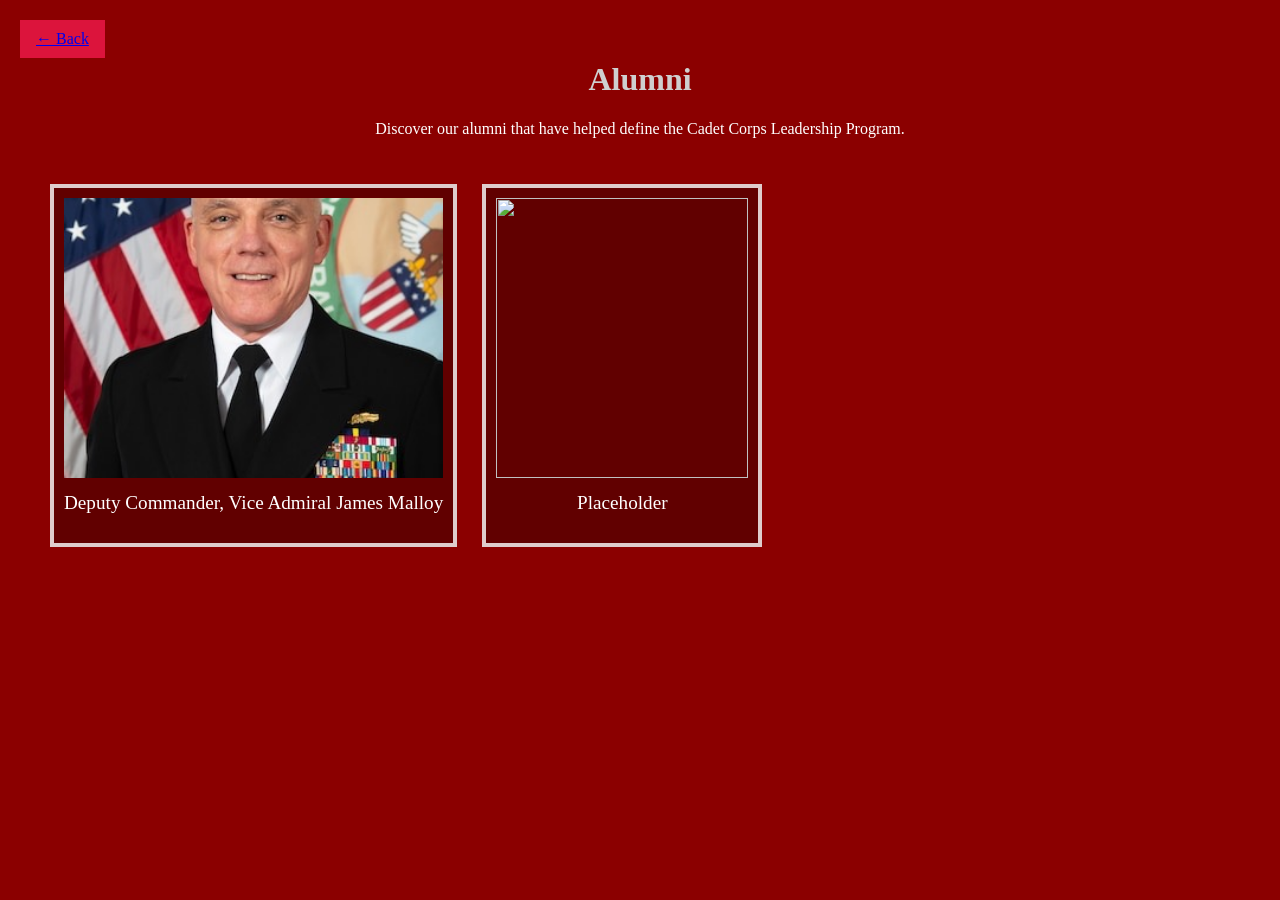
==== alumni.html @ 5c0ba4d6 "updates" ====
<!DOCTYPE html>
<html lang="en">
<head>
<meta charset="UTF-8" />
<title>Alumni</title>
<link rel="stylesheet" href="style.css" />
</head>

<body class="sorts-mill-goudy-regular">

<div class="page">
  <h1>Alumni</h1>
  <p>Discover our alumni that have helped define the Cadet Corps Leadership Program.</p>

  <div class="back-btn"><a href="index.html">← Back</a></div>

  <!-- SCROLLING ROW -->
  <div class="alumni-row">

    <!-- CARD -->
    <div class="alumni-card" onclick="openAlumni(this)">
      <img src="assets/images/Vice Admiral James Malloy.jpg">
      <p>Deputy Commander, Vice Admiral James Malloy</p>

      <!-- HIDDEN BIO -->
      <div class="bio">
        <p>St. John's College High School - Class of _____ </p>
        <p>
          
Vice Adm. James Malloy is a native of Silver Spring, Maryland and a 1986 graduate of the U.S. Naval Academy. He holds a Master of Science in Systems Technology (Command, Control and Communications) from the Naval Post Graduate School; a Master of Science in National Security Strategy from the National War College and a Master of Health Sciences in Emergency and Disaster Management from Touro University.

His sea tours include assignments onboard USS Deyo (DD 989), USS Fahrion (FFG 22) and USS Benfold (DDG 65). He deployed in command of both USS Falcon (MHC 59) and USS Pinckney (DDG 91), guiding Pinckney through her maiden deployment. He commanded Destroyer Squadron 50 as commander, Middle East Force (CTF 55) and commander, Coalition Task Group 152.1 operating at sea and from naval command centers in Kuwait, Bahrain, and the United Arab Emirates.
Ashore, Malloy served as the Navy theater missile defense officer and commander in chief operations briefer at U.S. Central Command (J3) in Tampa, Florida. Following the 9/11 terror attack, he established U.S. Naval Forces Central Command Friendly Forces Coordination Cell in Bahrain, as deputy for the operational liaison staff.

Other staff assignments include flag aide to Commander, U.S. Naval Forces Central Command/U.S. 5th Fleet in Bahrain; initial requirements officer for the Littoral Combat Ship on the staff of the Chief of Naval Operations, Surface Warfare Directorate (N86); head, Washington Placement Branch at Naval Personnel Command (PERS 441) and assistant deputy director, Politico-Military Affairs in the Strategic Plans and Policy Directorate (J5) on the Joint Staff.

        </p>
      </div>
    </div>

    <!-- DUPLICATE FOR MORE ALUMNI -->
    <div class="alumni-card" onclick="openAlumni(this)">
      <img src="alumni2.jpg">
      <p>Placeholder</p>

      <div class="bio">
        <h2>Placeholder</h2>
        <p>Placeholder</p>
        <p>
          Led the corps with distinction and went on to serve in public service leadership roles.
        </p>
      </div>
    </div>

  </div>
</div>

<!-- DETAIL VIEW -->
<div class="detail-view" id="detailView">
  <div class="detail-card" id="detailCard">

    <div class="back-btn" onclick="closeAlumni()">← Back</div>

    <div class="alumni-detail-content">

  <div class="image-block">
    <img id="detailImg">
    <h2 id="detailName"></h2>
  </div>

  <div class="text">
    <p id="detailBio"></p>
  </div>

</div>

  </div>
</div>

<script src="alumni.js"></script>

</body>
</html>
---- style.css ----
/* CSS for index.html */
* { box-sizing: border-box; }

body {
  margin: 0;
  font-family: "Sorts Mill Goudy", serif;
  background-color: #8b0000; /* scarlet */
  color: white;
}
body, h1, h2, h3, p, a {
  font-family: "Sorts Mill Goudy", serif;
}
a:visited {
  color: white;
  font-family: "Sorts Mill Goudy", serif;

}
.grid {
  transition: opacity 0.4s ease;
}
.center-logo {
  z-index: 5;
}
.landing .grid {
  display: grid;
  grid-template-columns: 1fr 1fr;
  grid-template-rows: 1fr 1fr;
  height: 100vh;

  gap: 0;          
  padding: 0;      
}
h1, h2 {
  color: #cfcfcf; /* gray */
}

.quad {
  display: flex;
  align-items: center;
  justify-content: center;
  font-size: 2rem;
  text-decoration: none;
  color: white;

  /* straight-edged frame */
  border: 4px solid rgba(255,255,255,0.85);
  border-radius: 0;
  margin: 5px;/* Space between lines */
  background: rgba(0,0,0,0.25);
  transition: all 0.25s ease;
  position: relative;
  z-index: 1;
}

.quad:hover {
  background: rgba(0,0,0,0.45);
  transform: scale(1.02);
}
.page {
  padding: 40px;
  text-align: center;
}
/* logo image */
.center-logo img {
  width: 100%;
  height: 100%;
  object-fit: contain;
}
.landing {
  position: relative;
}

.center-logo {
  position: absolute;
  top: 50%;
  left: 50%;
  transform: translate(-50%, -50%);
  
  width: 300px;
  height: 400px;

  background: white;
  border: 4px solid #cfcfcf;

  display: flex;
  align-items: center;
  justify-content: center;

  z-index: 10;
  overflow: hidden; /* keeps logo clean */
  transition: all 0.6s cubic-bezier(0.65, 0, 0.35, 1);
}

/* CSS for Gallery timeline */

.timeline {
  display: flex;
  overflow: hidden;
}

.timeline-track {
  display: flex;
  animation: scroll 25s linear infinite;
}

.timeline img {
  height: 150px;
  margin: 10px;
  border-radius: 10px;
  cursor: pointer;
}

@keyframes scroll {
  from { transform: translateX(0); }
  to { transform: translateX(-50%); }
}



/* CSS for Traditions */

/* Modal */
.modal {
  position: fixed;
  top: 0; left: 0;
  width: 100%; height: 100%;
  background: rgba(0,0,0,0.8);
  display: none;
  align-items: center;
  justify-content: center;
}

.modal-content {
  background: #8b0000;
  padding: 20px;
  max-width: 600px;
  border-radius: 12px;
  text-align: center;
}

.modal img {
  max-width: 100%;
  border-radius: 10px;
}

/* Traditions Grid Layout */
.traditions-grid {
  display: grid;
  grid-template-columns: repeat(3, 1fr); /* 3 across for iPad */
  gap: 20px;
  margin-top: 30px;
}

/* Individual Cards */
.tradition-card {
  position: relative;
  height: 300px;
  border-radius: 0px;
  border: 4px solid rgba(255,255,255,0.7); /* medium thickness */
  display: flex;
  align-items: center;
  justify-content: center;
  overflow: hidden;
  font-family: "Sorts Mill Goudy", serif;
  background-color: #8b0000; /* scarlet */
}
.tradition-card::after {
  content: "";
  position: absolute;

  inset: 12px;  /* adjust this value for more/less red border */

  background-size: cover;
  background-position: center;
  background-repeat: no-repeat;

  opacity: 0.55;
  filter: grayscale(20%) contrast(90%);

  z-index: 0;
}


/* Horizontal scroll (Traditions) */
.scroll-row {
  display: flex;
  overflow-x: auto;
  gap: 20px;
  padding: 20px 0;
}

.scroll-row img {
  height: 180px;
  cursor: pointer;
  border-radius: 10px;
}

/* Dark overlay for readability */
.tradition-card::before {
  content: "";
  position: absolute;
  inset: 0;
  background: rgba(0,0,0,0.4);
  z-index: 1;
}

/* Text styling */
.tradition-card span {
  position: relative;
  font-size: 1.2rem;
  font-weight: bold;
  text-align: center;
  padding: 10px;
  z-index: 2;
}

/* Optional: hover effect (nice on desktop, subtle on iPad) */
.tradition-card:hover {
  transform: scale(1.03);
  transition: transform 0.2s;
}

.tradition-card[data-id="gonzaga"]::after {
  background-image: url('assets/images/HGonzaga1.jpg');
}

.tradition-card[data-id="cadetscare"]::after {
  background-image: url('assets/cadetscare.jpg');
}

.tradition-card[data-id="christmas"]::after {
  background-image: url('assets/christmas.jpg');
}

.tradition-card[data-id="turkey"]::after {
  background-image: url('assets/turkeybowl.jpg');
}

.tradition-card[data-id="ball"]::after {
  background-image: url('assets/ball.jpg');
}

.tradition-card[data-id="march"]::after {
  background-image: url('assets/marchmadness.jpg');
}


/* DETAIL OVERLAY */
.detail-view {
  position: fixed;
  top: 0;
  left: 0;
  width: 100%;
  height: 100%;
  background: rgba(0,0,0,0.85);
  display: flex;
  align-items: center;
  justify-content: center;
  visibility: hidden;
  opacity: 0;
  transition: opacity 0.3s;
  z-index: 1000;
}

/* SHOW STATE */
.detail-view.active {
  visibility: visible;
  opacity: 1;
}

/* BIG CARD */
.detail-card {
  width: 80%;
  max-width: 800px;
  height: 70%;
  background: #7a0000;
  border-radius: 0px;
  border: 4px solid rgba(255,255,255,0.7);
  transform: scale(0.6) rotateY(90deg);
  transition: transform 0.4s ease;
  position: relative;
  padding: 50px 20px 20px 20px; 
  overflow-y: auto;
}

/* ANIMATION IN */
.detail-view.active .detail-card {
  transform: scale(1) rotateY(0deg);
}

/* BACK BUTTON */
.back-btn {
  /*position: absolute;
  top: 15px;
  left: 20px;
  font-size: 1.5rem;
  cursor: pointer;
  z-index: 10;*/
  position: fixed;
  top: 20px;
  left: 20px;
  background: crimson;
  color: white;
  padding: 10px 16px;
  text-decoration: none;
  border-radius: 0px;
  z-index: 1000;
}

/* CONTENT */
.detail-content {
  margin-top: 50px;
  text-align: center;
}

.detail-content img {
  max-width: 100%;
  border-radius: 12px;
  margin-top: 15px;
}

/*FONTS*/

@import url('https://fonts.googleapis.com/css2?family=Sorts+Mill+Goudy&display=swap');

.sorts-mill-goudy-regular {
  font-family: "Sorts Mill Goudy", serif;
  font-weight: 400;
  font-style: normal;
}

/*Alumni*/

/* ALUMNI ROW (horizontal swipe) */
.alumni-row {
  display: flex;
  overflow-x: auto;
  gap: 25px;
  padding: 30px 10px;
  scroll-snap-type: x mandatory;
}

/* CARD STYLE */
.alumni-card {
  min-width: 280px;
  flex: 0 0 auto;
  background: rgba(0,0,0,0.3);
  border: 4px solid rgba(255,255,255,0.8);
  border-radius: 0;
  text-align: center;
  padding: 10px;
  cursor: pointer;
  scroll-snap-align: center;
  transition: transform 0.2s;
}

.alumni-card:hover {
  transform: scale(1.05);
}

/* IMAGE */
.alumni-card img {
  width: 100%;
  height: 280px;
  object-fit: cover;
}

/* NAME */
.alumni-card p {
  margin-top: 10px;
  font-family: "Sorts Mill Goudy", serif;
  font-size: 1.2rem;
}

/* HIDDEN BIO DATA */
.bio {
  display: none;
}

/* DETAIL CONTENT LAYOUT */
.alumni-detail-content {
  display: flex;
  gap: 20px;
  align-items: flex-start;
  margin-top: 40px;
}

/* IMAGE LEFT */
.alumni-detail-content img {
  width: 250px;
  height: auto;
  border-radius: 8px;
}

/* TEXT RIGHT */
.alumni-detail-content .text {
  text-align: left;
}

/* MOBILE / iPad ADJUSTMENT */
@media (max-width: 768px) {
  .alumni-detail-content {
    flex-direction: column;
    align-items: center;
    text-align: center;
  }

  .alumni-detail-content .text {
    text-align: center;
  }
}

/* LEFT SIDE (image + name stacked) */
.image-block {
  display: flex;
  flex-direction: column;
  align-items: center;
  width: 250px;
}

/* IMAGE */
.image-block img {
  width: 100%;
  height: auto;
  border-radius: 8px;
}

/* NAME UNDER IMAGE */
.image-block h2 {
  margin-top: 10px;
  font-size: 1.3rem;
  text-align: center;
  font-family: "Sorts Mill Goudy", serif;
}

/* RIGHT SIDE TEXT */
.alumni-detail-content .text {
  flex: 1;
  text-align: left;
  font-family: "Sorts Mill Goudy", serif;
}
@media (max-width: 768px) {
  .alumni-detail-content {
    flex-direction: column;
    align-items: center;
  }

  .text {
    text-align: center;
  }
}
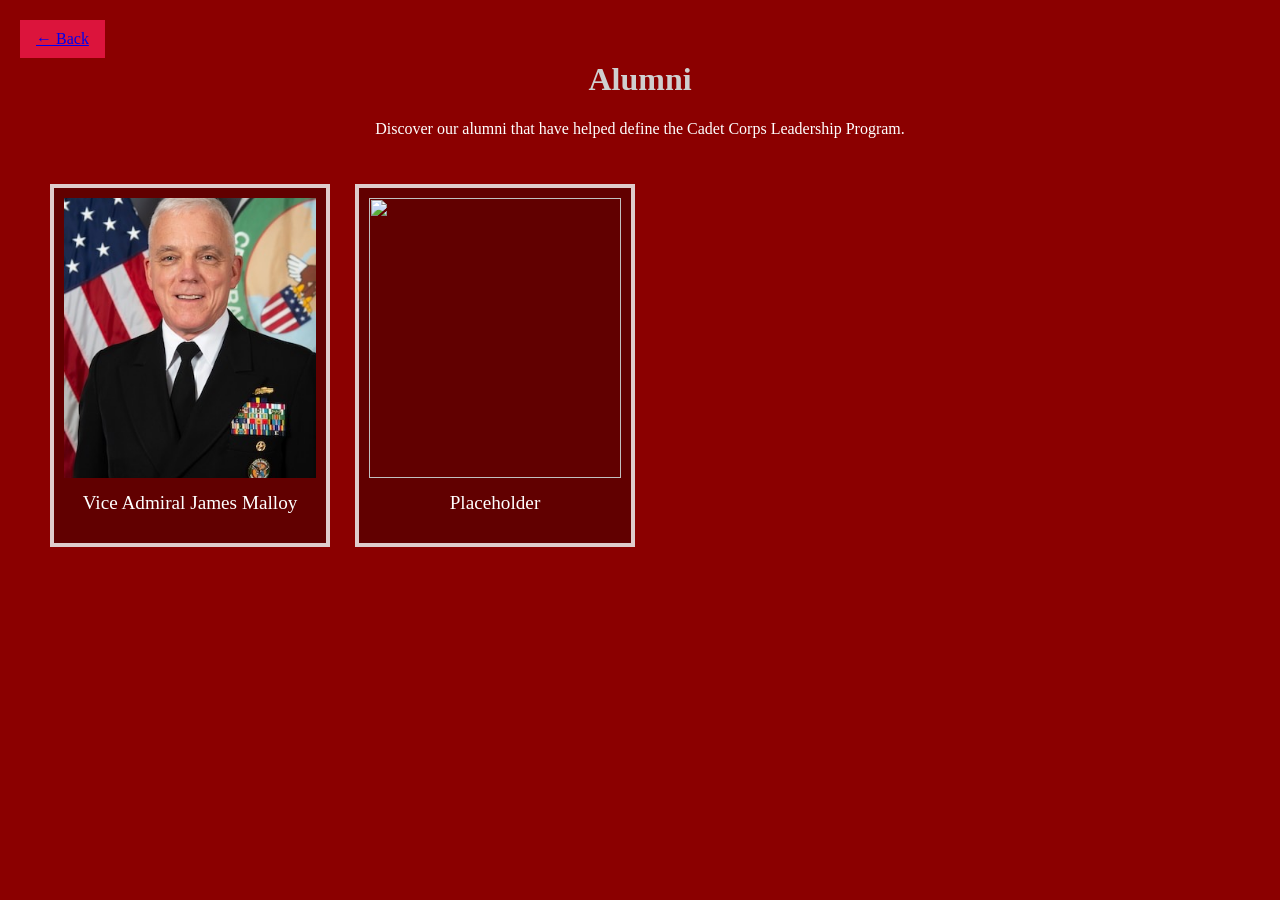
==== commit fd59ba44: "updates" ====
--- a/alumni.html
+++ b/alumni.html
@@ -20,10 +20,11 @@
     <!-- CARD -->
     <div class="alumni-card" onclick="openAlumni(this)">
       <img src="assets/images/Vice Admiral James Malloy.jpg">
-      <p>Deputy Commander, Vice Admiral James Malloy</p>
+      <p>Vice Admiral James Malloy</p>
 
       <!-- HIDDEN BIO -->
       <div class="bio">
+        <h2>Deputy Commander, Vice Admiral James Malloy</h2>
         <p>St. John's College High School - Class of _____ </p>
         <p>
           
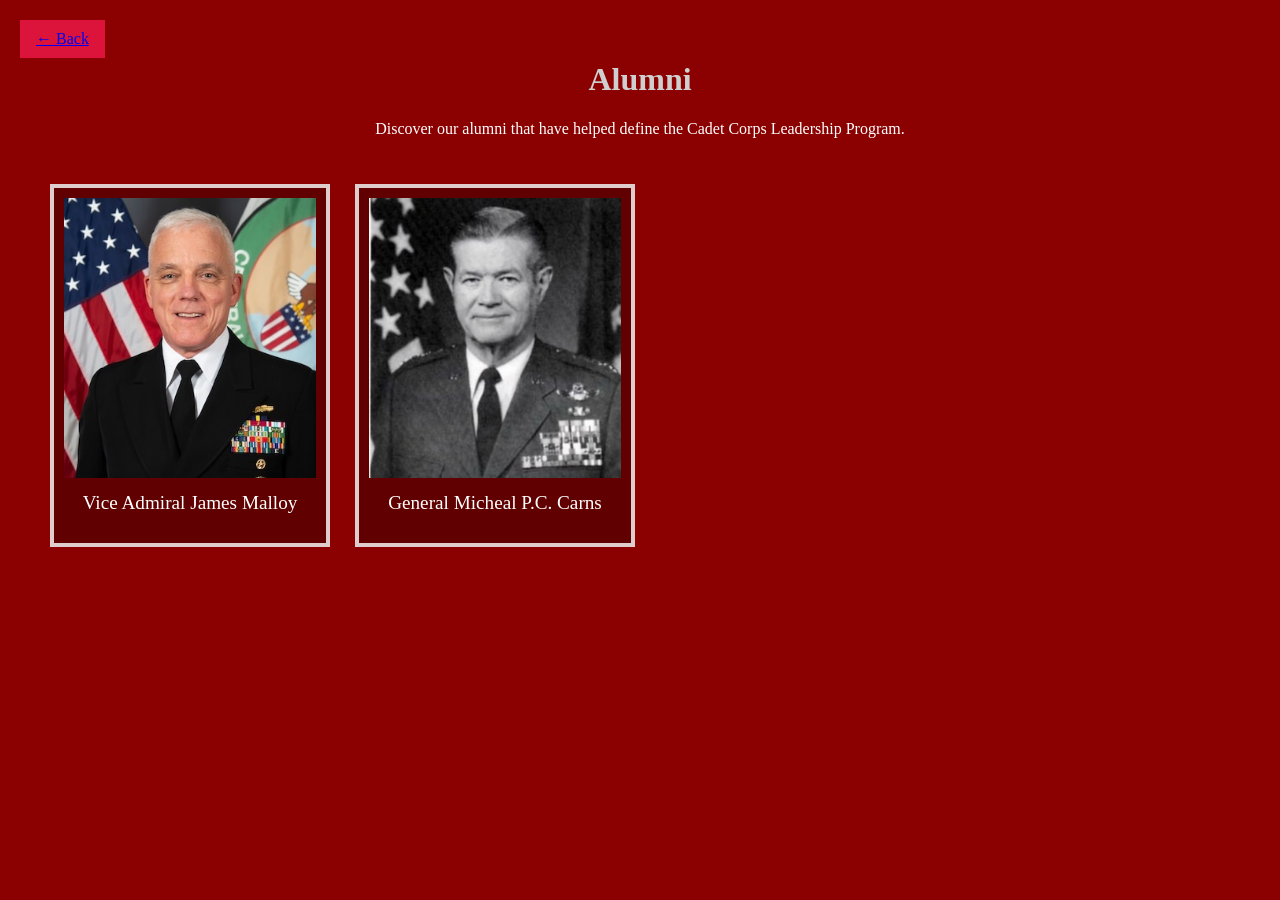
==== commit 011a85d6: "added some stuff" ====
--- a/alumni.html
+++ b/alumni.html
@@ -41,12 +41,12 @@
 
     <!-- DUPLICATE FOR MORE ALUMNI -->
     <div class="alumni-card" onclick="openAlumni(this)">
-      <img src="alumni2.jpg">
-      <p>Placeholder</p>
+      <img src="assets/images/General Michael Carns.png">
+      <p>General Micheal P.C. Carns</p>
 
       <div class="bio">
-        <h2>Placeholder</h2>
-        <p>Placeholder</p>
+        <h2>Vice Chief of Staff, General Micheal P.C. Carns</h2>
+        <p>St. John's College High School - Class of 1955</p>
         <p>
           Led the corps with distinction and went on to serve in public service leadership roles.
         </p>
--- a/style.css
+++ b/style.css
@@ -7,6 +7,10 @@
   background-color: #8b0000; /* scarlet */
   color: white;
 }
+html, body {
+  height: 100%;
+  overflow: hidden;
+}
 body, h1, h2, h3, p, a {
   font-family: "Sorts Mill Goudy", serif;
 }
@@ -17,15 +21,20 @@
 }
 .grid {
   transition: opacity 0.4s ease;
-}
-.center-logo {
-  z-index: 5;
-}
+  position: absolute;
+  top: 0;          /* ADD */
+  left: 0;         /* ADD */
+  width: 100%;
+  height: 100%;
+  z-index: 1;
+}
+
+
 .landing .grid {
   display: grid;
   grid-template-columns: 1fr 1fr;
   grid-template-rows: 1fr 1fr;
-  height: 100vh;
+  height: 100dvh;
 
   gap: 0;          
   padding: 0;      
@@ -68,14 +77,15 @@
 }
 .landing {
   position: relative;
+  display: flex;
+  justify-content: center;
+  align-items: center;
+  height: 100dvh;
+  width: 100%;
 }
 
 .center-logo {
-  position: absolute;
-  top: 50%;
-  left: 50%;
-  transform: translate(-50%, -50%);
-  
+
   width: 300px;
   height: 400px;
 
@@ -87,9 +97,12 @@
   justify-content: center;
 
   z-index: 10;
-  overflow: hidden; /* keeps logo clean */
-  transition: all 0.6s cubic-bezier(0.65, 0, 0.35, 1);
-}
+  overflow: hidden;
+  will-change: transform;
+  margin: auto;
+  
+}
+
 
 /* CSS for Gallery timeline */
 
@@ -279,7 +292,7 @@
   transform: scale(0.6) rotateY(90deg);
   transition: transform 0.4s ease;
   position: relative;
-  padding: 50px 20px 20px 20px; 
+  padding: 80px 20px 20px 20px; 
   overflow-y: auto;
 }
 
@@ -346,7 +359,7 @@
   flex: 0 0 auto;
   background: rgba(0,0,0,0.3);
   border: 4px solid rgba(255,255,255,0.8);
-  border-radius: 0;
+  border-radius: 0px;
   text-align: center;
   padding: 10px;
   cursor: pointer;
@@ -363,6 +376,7 @@
   width: 100%;
   height: 280px;
   object-fit: cover;
+  object-position: center top;
 }
 
 /* NAME */
@@ -382,19 +396,23 @@
   display: flex;
   gap: 20px;
   align-items: flex-start;
-  margin-top: 40px;
+  
 }
 
 /* IMAGE LEFT */
 .alumni-detail-content img {
   width: 250px;
   height: auto;
-  border-radius: 8px;
+  border-radius: 0px;
+  object-fit: contain;
 }
 
 /* TEXT RIGHT */
 .alumni-detail-content .text {
   text-align: left;
+  font-family: "Sorts Mill Goudy", serif;
+  margin-top: 0;
+  padding-top: 0;
 }
 
 /* MOBILE / iPad ADJUSTMENT */
@@ -422,19 +440,26 @@
 .image-block img {
   width: 100%;
   height: auto;
-  border-radius: 8px;
+  border-radius: 0px;
 }
 
 /* NAME UNDER IMAGE */
 .image-block h2 {
   margin-top: 10px;
+  margin-bottom: 0;
   font-size: 1.3rem;
   text-align: center;
   font-family: "Sorts Mill Goudy", serif;
 }
 
 /* RIGHT SIDE TEXT */
-.alumni-detail-content .text {
+.alumni-detail-content .text p{
+  flex: 1;
+  text-align: left;
+  font-family: "Sorts Mill Goudy", serif;
+  
+}
+.alumni-detail-content .text{
   flex: 1;
   text-align: left;
   font-family: "Sorts Mill Goudy", serif;
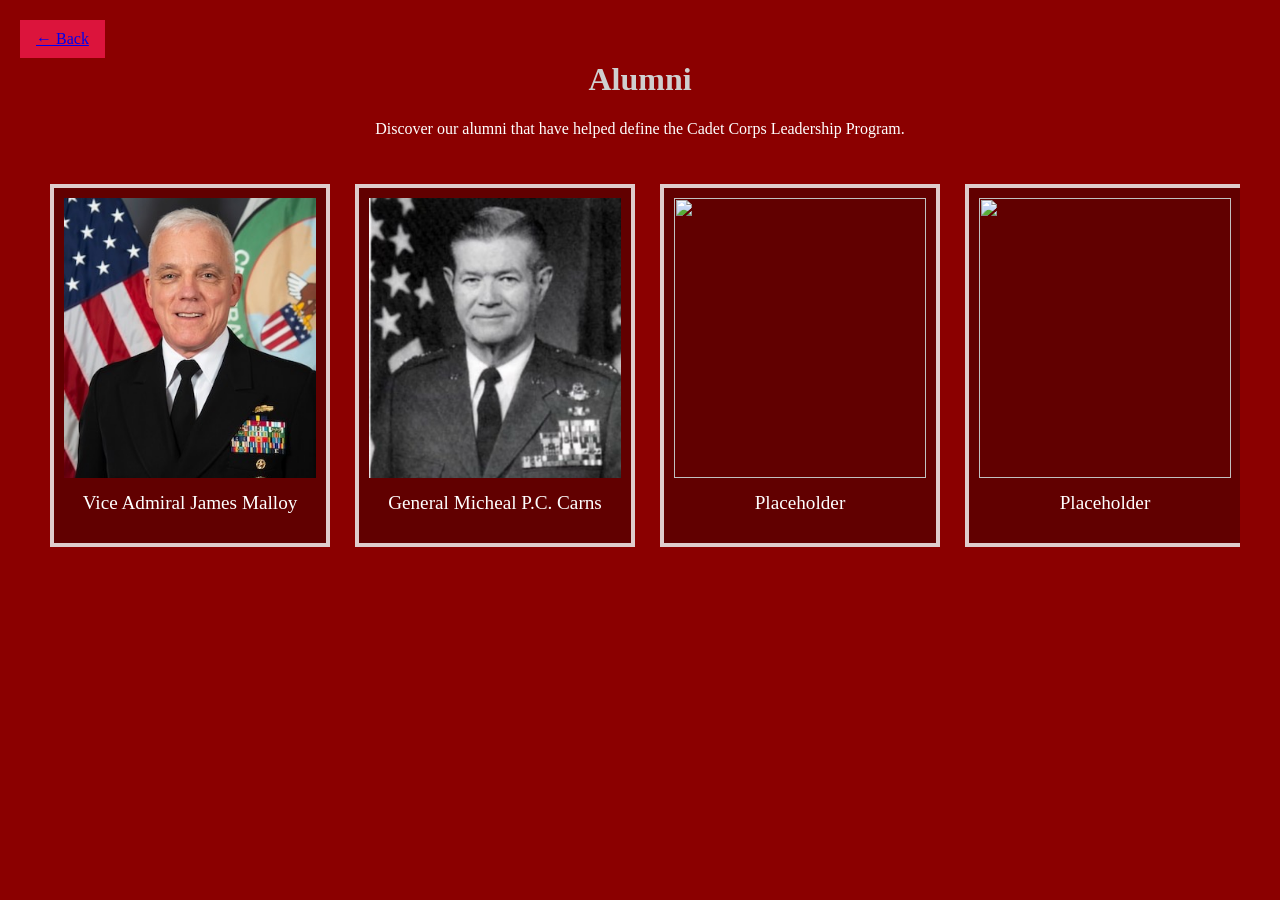
==== commit 0a6b61e7: "alumni updates" ====
--- a/alumni.html
+++ b/alumni.html
@@ -17,7 +17,7 @@
   <!-- SCROLLING ROW -->
   <div class="alumni-row">
 
-    <!-- CARD -->
+    <!-- Malloy CARD -->
     <div class="alumni-card" onclick="openAlumni(this)">
       <img src="assets/images/Vice Admiral James Malloy.jpg">
       <p>Vice Admiral James Malloy</p>
@@ -39,7 +39,7 @@
       </div>
     </div>
 
-    <!-- DUPLICATE FOR MORE ALUMNI -->
+    <!-- Carns Card -->
     <div class="alumni-card" onclick="openAlumni(this)">
       <img src="assets/images/General Michael Carns.png">
       <p>General Micheal P.C. Carns</p>
@@ -52,6 +52,110 @@
         </p>
       </div>
     </div>
+
+
+<!-- Card -->
+    <div class="alumni-card" onclick="openAlumni(this)">
+      <img src="assets/images/">
+      <p>Placeholder</p>
+
+      <div class="bio">
+        <h2>Placeholder</h2>
+        <p>Placeholder</p>
+        <p>
+          Placeholder
+        </p>
+      </div>
+    </div>
+
+<!-- Card -->
+    <div class="alumni-card" onclick="openAlumni(this)">
+      <img src="assets/images/">
+      <p>Placeholder</p>
+
+      <div class="bio">
+        <h2>Placeholder</h2>
+        <p>Placeholder</p>
+        <p>
+          Placeholder
+        </p>
+      </div>
+    </div>
+
+
+    <!-- Card -->
+    <div class="alumni-card" onclick="openAlumni(this)">
+      <img src="assets/images/">
+      <p>Placeholder</p>
+
+      <div class="bio">
+        <h2>Placeholder</h2>
+        <p>Placeholder</p>
+        <p>
+          Placeholder
+        </p>
+      </div>
+    </div>
+
+
+    <!-- Card -->
+    <div class="alumni-card" onclick="openAlumni(this)">
+      <img src="assets/images/">
+      <p>Placeholder</p>
+
+      <div class="bio">
+        <h2>Placeholder</h2>
+        <p>Placeholder</p>
+        <p>
+          Placeholder
+        </p>
+      </div>
+    </div>
+
+    <!-- Card -->
+    <div class="alumni-card" onclick="openAlumni(this)">
+      <img src="assets/images/">
+      <p>Placeholder</p>
+
+      <div class="bio">
+        <h2>Placeholder</h2>
+        <p>Placeholder</p>
+        <p>
+          Placeholder
+        </p>
+      </div>
+    </div>
+
+
+   <!-- Card -->
+    <div class="alumni-card" onclick="openAlumni(this)">
+      <img src="assets/images/">
+      <p>Placeholder</p>
+
+      <div class="bio">
+        <h2>Placeholder</h2>
+        <p>Placeholder</p>
+        <p>
+          Placeholder
+        </p>
+      </div>
+    </div>
+
+
+    <!-- Card -->
+    <div class="alumni-card" onclick="openAlumni(this)">
+      <img src="assets/images/">
+      <p>Placeholder</p>
+
+      <div class="bio">
+        <h2>Placeholder</h2>
+        <p>Placeholder</p>
+        <p>
+          Placeholder
+        </p>
+      </div>
+    </div>
+
 
   </div>
 </div>
